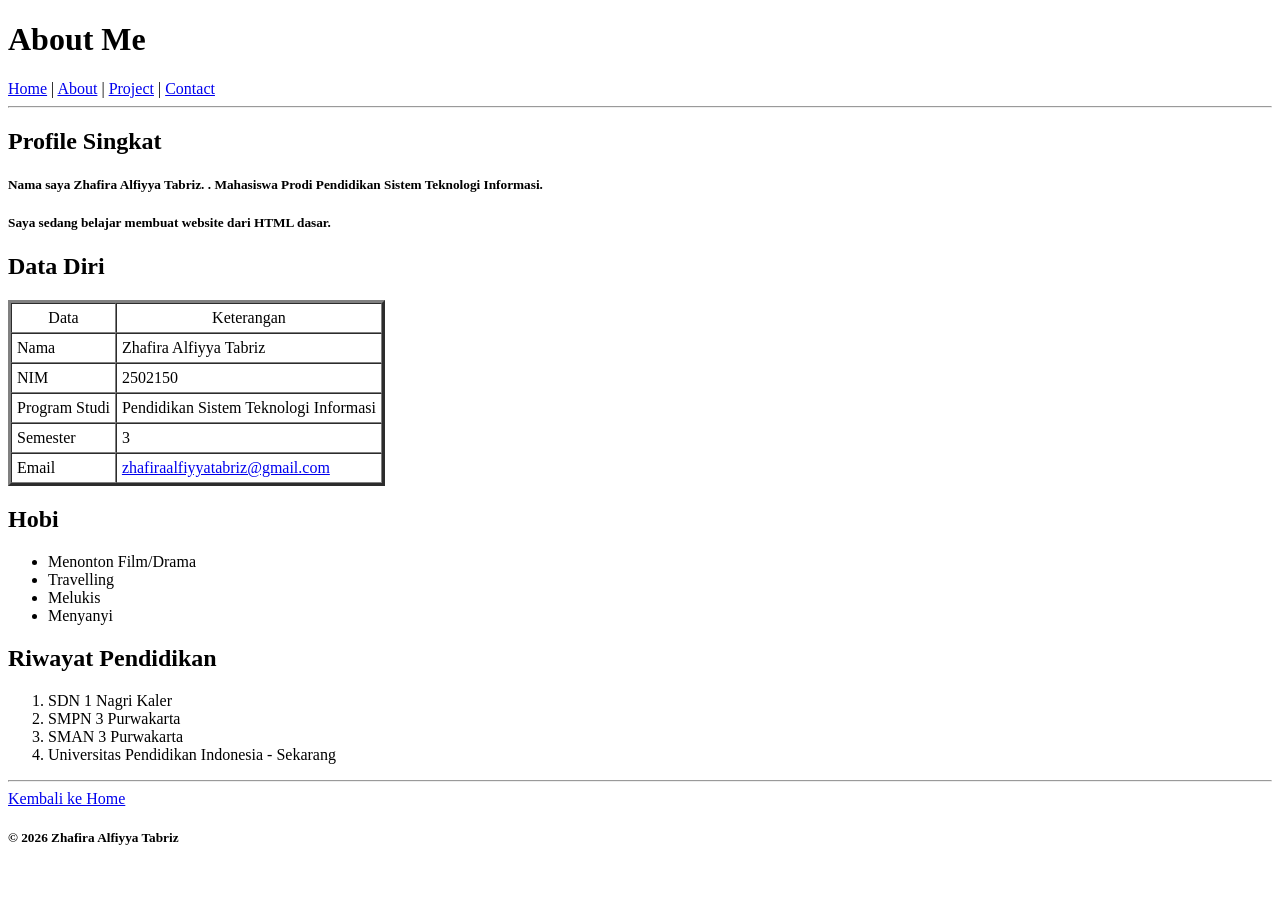
==== about.html @ f5bb44c7 "Commit Pertama" ====
<!DOCTYPE html>
<html lang="id">
<head>
<title>website zhafira cantik^_^</title>
</head>
<body>
<!-- Isi halaman -->
<h1>About Me</h1>
<nav>
    <a href="Home.html">Home</a> |
    <a href="About.html">About</a> |
    <a href="Project.html">Project</a> |
    <a href="Contact.html">Contact</a>
</nav>
<hr>
<h2>Profile Singkat</h2>
<h5>Nama saya <strong>Zhafira Alfiyya Tabriz</strong>. . Mahasiswa Prodi Pendidikan Sistem Teknologi Informasi.</h5>
<h5>Saya sedang belajar membuat website dari HTML dasar.</h5>
<h2>Data Diri</h2>
<table border="3"  cellspacing="0" cellpadding="5">
    <tr>
        <td align="center">Data</td>
        <td align="center">Keterangan</td>
    </tr>
    <tr>
        <td>Nama</td>
        <td>Zhafira Alfiyya Tabriz</td>
    </tr>
    <tr>
        <td>NIM</td>
        <td>2502150</td>
    </tr>
    <tr>
        <td>Program Studi</td>
        <td>Pendidikan Sistem Teknologi Informasi</td>
    </tr>
    <tr>
        <td>Semester</td>
        <td>3</td>
    </tr>
    <tr>
        <td>Email</td>
        <td><a href="mailto:zhafiraalfiyyatabriz@gmail.com">zhafiraalfiyyatabriz@gmail.com</a></td>
    </tr>
    </table>
<h2>Hobi</h2>

<ul>
    <li>Menonton Film/Drama</li>
    <li>Travelling</li>
    <li>Melukis</li>
    <li>Menyanyi</li>
</ul>

<h2>Riwayat Pendidikan</h2>

<ol>
    <li>SDN 1 Nagri Kaler</li>
    <li>SMPN 3 Purwakarta</li>
    <li>SMAN 3 Purwakarta</li>
    <li>Universitas Pendidikan Indonesia - Sekarang</li>
</ol>
<hr>
<a href="../home.html">Kembali ke Home</a>
 <h5>© 2026 Zhafira Alfiyya Tabriz</h5>
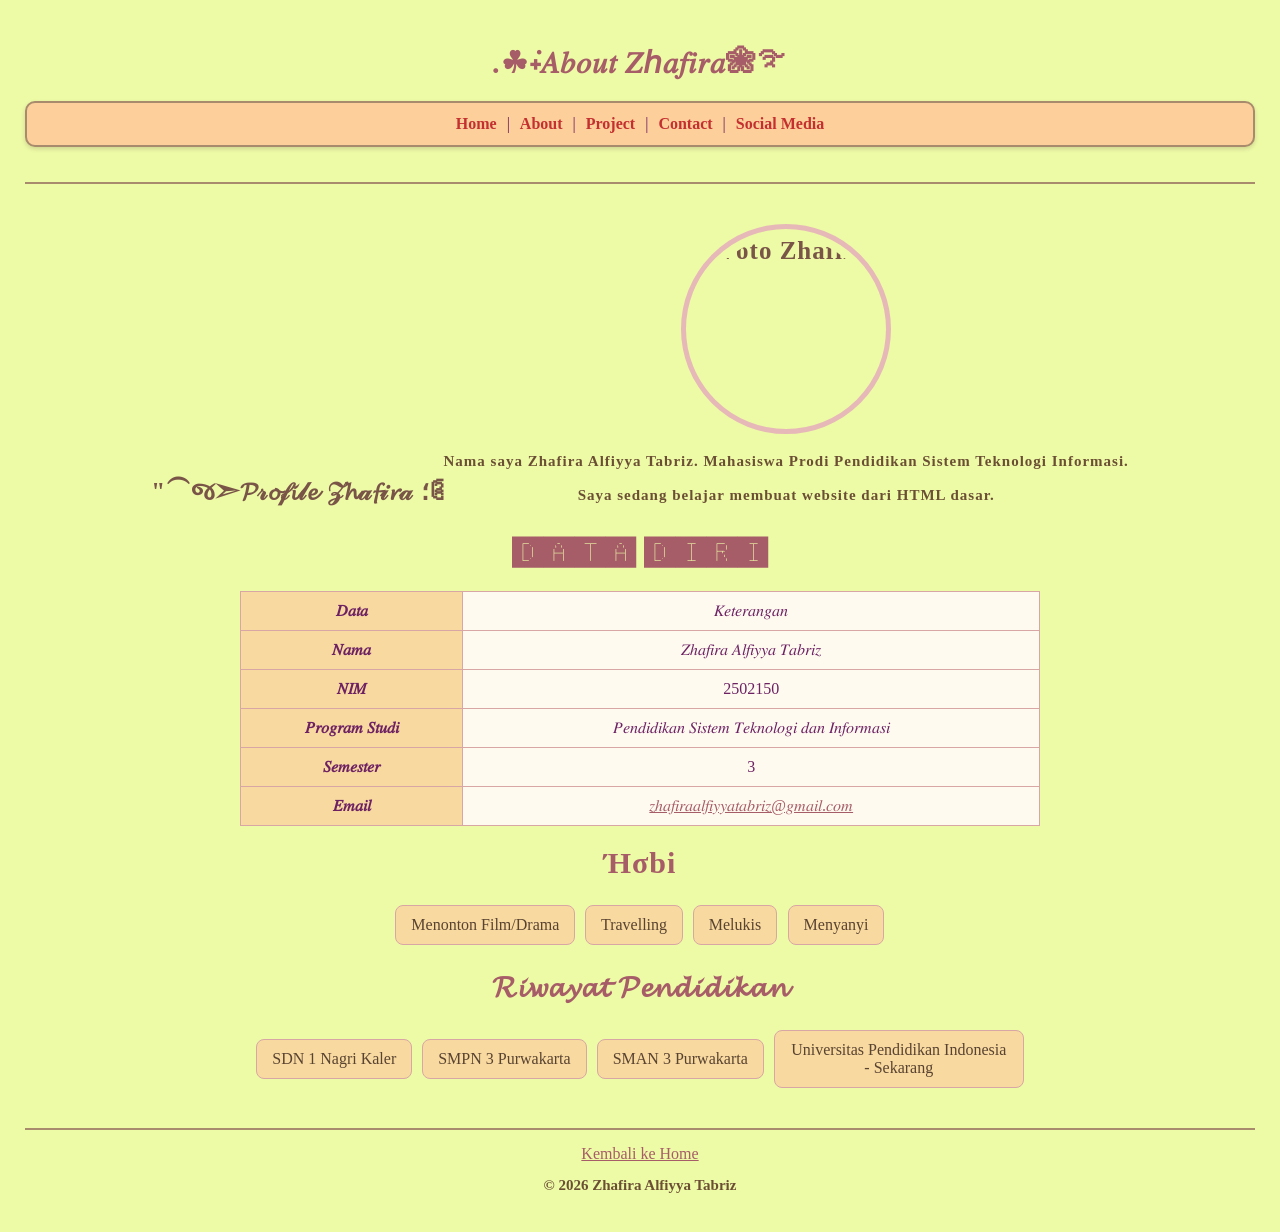
==== commit a2fdedc7: "menambahkan style.css pada about.html berimajinasi" ====
--- a/about.html
+++ b/about.html
@@ -1,65 +1,95 @@
 <!DOCTYPE html>
 <html lang="id">
 <head>
-<title>website zhafira cantik^_^</title>
+    <title>.☘︎ ݁˖ 𝐴𝑏𝑜𝑢𝑡 𝑍ℎ𝑎𝑓𝑖𝑟𝑎 ❀࿐</title>
+    <link rel="stylesheet" href="style.css">
 </head>
 <body>
-<!-- Isi halaman -->
-<h1>About Me</h1>
-<nav>
-    <a href="Home.html">Home</a> |
-    <a href="About.html">About</a> |
-    <a href="Project.html">Project</a> |
-    <a href="Contact.html">Contact</a>
-</nav>
-<hr>
-<h2>Profile Singkat</h2>
-<h5>Nama saya <strong>Zhafira Alfiyya Tabriz</strong>. . Mahasiswa Prodi Pendidikan Sistem Teknologi Informasi.</h5>
-<h5>Saya sedang belajar membuat website dari HTML dasar.</h5>
-<h2>Data Diri</h2>
-<table border="3"  cellspacing="0" cellpadding="5">
-    <tr>
-        <td align="center">Data</td>
-        <td align="center">Keterangan</td>
-    </tr>
-    <tr>
-        <td>Nama</td>
-        <td>Zhafira Alfiyya Tabriz</td>
-    </tr>
-    <tr>
-        <td>NIM</td>
-        <td>2502150</td>
-    </tr>
-    <tr>
-        <td>Program Studi</td>
-        <td>Pendidikan Sistem Teknologi Informasi</td>
-    </tr>
-    <tr>
-        <td>Semester</td>
-        <td>3</td>
-    </tr>
-    <tr>
-        <td>Email</td>
-        <td><a href="mailto:zhafiraalfiyyatabriz@gmail.com">zhafiraalfiyyatabriz@gmail.com</a></td>
-    </tr>
+    <h1 class="judul-animasi">
+        <span>.☘︎</span><span> ݁˖</span><span>𝐴</span><span>𝑏</span><span>𝑜</span><span>𝑢</span><span>𝑡</span>
+        <span></span><span>𝑍</span><span>ℎ</span></span><span>𝑎</span><span>𝑓</span></span><span>𝑖</span><span>𝑟</span></span><span>𝑎</span><span>❀࿐</span>
+    </h1>
+    <nav>
+        <a href="index.html">Home</a> |
+        <a href="about.html">About</a> |
+        <a href="project.html">Project</a> |
+        <a href="contact.html">Contact</a> |
+        <a href="social.html">Social Media</a>
+    </nav>
+    <hr>
+    <div class="⁀જ➣𝓟𝓇𝓸𝒻𝓲𝓁𝓮 𝒵𝓱𝒶𝓯𝒾𝓻𝒶 𝓐𝓁𝓯𝒾𝔂𝓎𝓪 𝒯𝓪𝒷𝓻𝒾𝔃؛༊">
+        <h2 class="nama-animasi">
+            <span>"⁀જ➣</span><span>𝓟</span><span>𝓇</span><span>𝓸</span><span>𝒻</span><span>𝓲</span><span>𝓁</span><span>𝓮</span>
+            <span>𝒵</span><span>𝓱</span><span>𝒶</span><span>𝓯</span><span>𝒾</span><span>𝓻</span><span>𝒶</span>
+            <span>؛༊</span><span>
+        <img
+            src="c:\Users\user\Downloads\WhatsApp Image 2026-09-18 at 22.16.50.jpeg"
+            alt="Foto Zhafira"
+            class="foto-about"
+        >
+        <h5>
+            Nama saya <strong>Zhafira Alfiyya Tabriz</strong>.
+            Mahasiswa Prodi Pendidikan Sistem Teknologi Informasi.
+        </h5>
+        <h5>
+            Saya sedang belajar membuat website dari HTML dasar.
+        </h5>
+    </div>
+    <h2 class="judul-animasi">
+        <span>🅳</span><span>🅰</span><span>🆃</span><span>🅰</span>
+        <span>🅳</span><span>🅸</span><span>🆁</span><span>🅸</span>
+    </h2>
+    <table>
+        <tr>
+            <td>𝐷𝑎𝑡𝑎</td>
+            <td>𝐾𝑒𝑡𝑒𝑟𝑎𝑛𝑔𝑎𝑛</td>
+        </tr>
+        <tr>
+            <td>𝑁𝑎𝑚𝑎</td>
+            <td>𝑍ℎ𝑎𝑓𝑖𝑟𝑎 𝐴𝑙𝑓𝑖𝑦𝑦𝑎 𝑇𝑎𝑏𝑟𝑖𝑧</td>
+        </tr>
+        <tr>
+            <td>𝑁𝐼𝑀</td>
+            <td>2502150</td>
+        </tr>
+        <tr>
+            <td>𝑃𝑟𝑜𝑔𝑟𝑎𝑚 𝑆𝑡𝑢𝑑𝑖</td>
+            <td>𝑃𝑒𝑛𝑑𝑖𝑑𝑖𝑘𝑎𝑛 𝑆𝑖𝑠𝑡𝑒𝑚 𝑇𝑒𝑘𝑛𝑜𝑙𝑜𝑔𝑖 𝑑𝑎𝑛 𝐼𝑛𝑓𝑜𝑟𝑚𝑎𝑠𝑖</td>
+        </tr>
+        <tr>
+            <td>𝑆𝑒𝑚𝑒𝑠𝑡𝑒𝑟</td>
+            <td>3</td>
+        </tr>
+        <tr>
+            <td>𝐸𝑚𝑎𝑖𝑙</td>
+            <td>
+                <a href="mailto:zhafiraalfiyyatabriz@gmail.com">
+                    𝑧ℎ𝑎𝑓𝑖𝑟𝑎𝑎𝑙𝑓𝑖𝑦𝑦𝑎𝑡𝑎𝑏𝑟𝑖𝑧@𝑔𝑚𝑎𝑖𝑙.𝑐𝑜𝑚
+                </a>
+            </td>
+        </tr>
     </table>
-<h2>Hobi</h2>
-
-<ul>
-    <li>Menonton Film/Drama</li>
-    <li>Travelling</li>
-    <li>Melukis</li>
-    <li>Menyanyi</li>
-</ul>
-
-<h2>Riwayat Pendidikan</h2>
-
-<ol>
-    <li>SDN 1 Nagri Kaler</li>
-    <li>SMPN 3 Purwakarta</li>
-    <li>SMAN 3 Purwakarta</li>
-    <li>Universitas Pendidikan Indonesia - Sekarang</li>
-</ol>
-<hr>
-<a href="../home.html">Kembali ke Home</a>
- <h5>© 2026 Zhafira Alfiyya Tabriz</h5>+    <h2 class="judul-animasi">
+        <span>Ή</span><span>σ</span><span>b</span><span>i</span>
+    </h2>
+    <ul>
+        <li>Menonton Film/Drama</li>
+        <li>Travelling</li>
+        <li>Melukis</li>
+        <li>Menyanyi</li>
+    </ul>
+    <h2 class="judul-animasi">
+        <span>𝓡</span><span>𝓲</span><span>𝔀</span><span>𝓪</span><span>𝔂</span><span>𝓪</span><span>𝓽 </span>
+        <span>𝓟</span><span>𝓮</span><span>𝓷</span><span>𝓭</span><span>𝓲</span><span>𝓭</span><span>𝓲</span><span>𝓴</span><span>𝓪</span><span>𝓷</span>
+    </h2>
+    <ol>
+        <li>SDN 1 Nagri Kaler</li>
+        <li>SMPN 3 Purwakarta</li>
+        <li>SMAN 3 Purwakarta</li>
+        <li>Universitas Pendidikan Indonesia - Sekarang</li>
+    </ol>
+    <hr>
+    <a href="index.html">Kembali ke Home</a>
+    <h5>©️ 2026 Zhafira Alfiyya Tabriz</h5>
+</body>
+</html>
--- a/style.css
+++ b/style.css
@@ -0,0 +1,1416 @@
+** {
+    margin: 0;
+    padding: 0;
+    box-sizing: border-box;
+}
+
+body {
+    background-color: #ffe9c8;
+    color: #5b4636;
+    font-family: Georgia, serif;
+    text-align: center;
+    padding: 25px;
+}
+
+h1 {
+    color: #6b4b35;
+    font-family: Georgia, serif;
+    font-size: 34px;
+    margin: 10px 0;
+}
+
+h1, h2 {
+    letter-spacing: 1px;
+}
+
+.judul {
+    color: #6b4b35;
+    font-family: Georgia, serif;
+    font-size: 34px;
+    margin: 10px 0;
+}
+
+.judul span {
+    display: inline-block;
+    opacity: 0;
+    animation: munculHuruf 0.5s forwards;
+}
+
+.judul span:nth-child(1) {
+    animation-delay: 0.1s;
+}
+
+.judul span:nth-child(2) {
+    animation-delay: 0.2s;
+}
+
+.judul span:nth-child(3) {
+    animation-delay: 0.3s;
+}
+
+.judul span:nth-child(4) {
+    animation-delay: 0.4s;
+}
+
+.judul span:nth-child(5) {
+    animation-delay: 0.5s;
+}
+
+.judul span:nth-child(6) {
+    animation-delay: 0.6s;
+}
+
+.judul span:nth-child(7) {
+    animation-delay: 0.7s;
+}
+
+.judul span:nth-child(8) {
+    animation-delay: 0.8s;
+}
+
+.judul span:nth-child(9) {
+    animation-delay: 0.9s;
+}
+
+.judul span:nth-child(10) {
+    animation-delay: 1s;
+}
+
+.judul span:nth-child(11) {
+    animation-delay: 1.1s;
+}
+
+.judul span:nth-child(12) {
+    animation-delay: 1.2s;
+}
+
+.judul span:nth-child(13) {
+    animation-delay: 1.3s;
+}
+
+.judul span:nth-child(14) {
+    animation-delay: 1.4s;
+}
+
+.judul span:nth-child(15) {
+    animation-delay: 1.5s;
+}
+
+@keyframes munculHuruf {
+    from {
+        opacity: 0;
+        transform: translateY(15px);
+    }
+
+    to {
+        opacity: 1;
+        transform: translateY(0);
+    }
+}
+
+h5 {
+    color: #6b4f34;
+    font-family: Georgia, serif;
+    font-size: 15px;
+    line-height: 1.6;
+    margin: 10px 0;
+}
+
+nav {
+    background-color: #ebf197;
+    display: flex;
+    align-items: center;
+    justify-content: center;
+    padding: 15px 20px;
+    margin: 25px 0;
+    border: 2px solid #422709;
+    border-radius: 10px;
+    flex-wrap: wrap;
+    box-shadow: 0 2px 4px rgba(91, 70, 54, 0.2);
+}
+
+nav a {
+    text-decoration: none;
+    color: #685228;
+    margin: 5px 12px;
+    font-family: Georgia, serif;
+    font-weight: bold;
+    transition: 0.3s;
+}
+
+nav a:hover {
+    color: #9b6747;
+    font-size: 17px;
+}
+
+.hiasan {
+    display: flex;
+    align-items: center;
+    justify-content: space-between;
+    margin: 10px 30px;
+}
+
+.hiasan img {
+    width: 130px;
+    height: 100px;
+    object-fit: contain;
+}
+
+#sapaan {
+    color: #704d35;
+    font-size: 25px;
+    margin: 25px 0 15px;
+    animation: bergerak 2s ease-in-out infinite;
+}
+
+@keyframes bergerak {
+    0% {
+        transform: translateX(0);
+    }
+
+    50% {
+        transform: translateX(10px);
+    }
+
+    100% {
+        transform: translateX(0);
+    }
+}
+
+.foto-profil {
+    width: 240px;
+    height: 240px;
+    object-fit: cover;
+    padding: 7px;
+    border: 5px solid #a88b6c;
+    margin: 15px;
+    border-radius: 50%;
+    animation: muncul 2s ease-in;
+}
+
+@keyframes muncul {
+    from {
+        opacity: 0;
+    }
+
+    to {
+        opacity: 1;
+    }
+}
+
+.deskripsi {
+    max-width: 650px;
+    margin: 12px auto;
+}
+
+ul {
+    display: flex;
+    justify-content: center;
+    align-items: center;
+    margin: 20px 0;
+    flex-wrap: wrap;
+}
+
+li {
+    background-color: #d8c2a8;
+    color: #594331;
+    list-style: none;
+    padding: 12px 20px;
+    border: 2px solid #a88b6c;
+    margin: 7px;
+    border-radius: 8px;
+    transition: 0.3s;
+}
+
+.html {
+    background-color: #f7877f;
+}
+
+.algoritma {
+    background-color: #d2ee6b;
+}
+
+.basis {
+    background-color: #ec72d2;
+}
+
+li:hover {
+    background-color: #c6a987;
+    font-weight: bold;
+}
+
+a {
+    color: #8b6045;
+}
+
+a:hover {
+    color: #a6533c;
+    transition: 0.3s;
+}
+
+hr {
+    border: none;
+    border-top: 2px solid #a88b6c;
+    margin: 35px 0 15px;
+}
+
+@keyframes muncul {
+    from {
+        opacity: 0;
+    }
+
+    to {
+        opacity: 1;
+    }
+}
+
+@media (max-width: 768px) {
+
+    body {
+        padding: 15px;
+    }
+
+    nav {
+        justify-content: center;
+    }
+
+    nav a {
+        margin: 6px 8px;
+    }
+
+    .hiasan {
+        justify-content: center;
+    }
+
+    .hiasan img {
+        width: 100px;
+        height: 80px;
+    }
+
+    .foto-profil {
+        width: 200px;
+        height: 200px;
+    }
+
+    h1 {
+        font-size: 28px;
+    }
+
+    #sapaan {
+        font-size: 21px;
+    }
+}
+
+* {
+    margin: 0;
+    padding: 0;
+    box-sizing: border-box;
+}
+
+body {
+    background-color: #edfaa6;
+    color: #6d2163;
+    font-family: Georgia, serif;
+    text-align: center;
+    padding: 25px;
+}
+
+nav {
+    background-color: #fabd95;
+    display: flex;
+    justify-content: center;
+    align-items: center;
+    padding: 12px 20px;
+    margin: 15px 0;
+    flex-wrap: wrap;
+    border: 2px solid #a88b6c;
+}
+
+nav a {
+    text-decoration: none;
+    color: #594331;
+    margin: 0 10px;
+    transition: 0.3s;
+}
+
+nav a:hover {
+    color: #9b5e3c;
+    font-weight: bold;
+}
+
+h1 {
+    color: #6b4f3b;
+    font-size: 34px;
+    margin: 15px 0;
+}
+
+h2 {
+    color: #795548;
+    font-size: 25px;
+    margin: 25px 0 10px;
+}
+
+h5 {
+    font-size: 15px;
+    margin: 10px 0;
+    line-height: 1.6;
+}
+
+.profile {
+    background-color: #ead9c3;
+    width: 80%;
+    max-width: 800px;
+    margin: 20px auto;
+    padding: 25px;
+    border: 2px solid #a88b6c;
+    border-radius: 12px;
+}
+
+table {
+    width: 80%;
+    max-width: 700px;
+    margin: 20px auto;
+    border-collapse: collapse;
+    background-color: #f8efe3;
+}
+
+td {
+    padding: 10px;
+    border: 1px solid #a88b6c;
+}
+
+td:first-child {
+    font-weight: bold;
+    background-color: #d8c2a8;
+}
+
+li {
+    list-style-position: inside;
+    background-color: #d8c2a8;
+    padding: 10px 15px;
+    margin: 5px;
+    border: 1px solid #a88b6c;
+    border-radius: 8px;
+    transition: 0.3s;
+}
+ol li {
+    max-width: 250px;
+}
+
+li {
+    list-style-position: inside;
+    background-color: #d8c2a8;
+    padding: 10px 15px;
+    border: 1px solid #a88b6c;
+    border-radius: 8px;
+    transition: 0.3s;
+}
+
+li:hover {
+    background-color: #c9ad8a;
+    transform: translateY(-3px);
+}
+
+a {
+    color: #805b43;
+}
+
+a:hover {
+    color: #a65f3c;
+    transition: 0.3s;
+}
+
+footer {
+    margin-top: 30px;
+    padding: 15px;
+    background-color: #d8c2a8;
+    border-top: 2px solid #a88b6c;
+}
+
+h1 {
+    animation: fadeIn 2s ease-in;
+}
+
+@keyframes fadeIn {
+    from {
+        opacity: 0;
+        transform: translateY(-15px);
+    }
+
+    to {
+        opacity: 1;
+        transform: translateY(0);
+    }
+}
+
+@media (max-width: 768px) {
+    .profile {
+        width: 95%;
+    }
+
+    table {
+        width: 95%;
+    }
+
+    nav a {
+        margin: 5px 8px;
+    }
+
+    h1 {
+        font-size: 28px;
+    }
+}
+
+@media (max-width: 480px) {
+    body {
+        padding: 15px;
+    }
+
+    h1 {
+        font-size: 24px;
+    }
+
+    h2 {
+        font-size: 21px;
+    }
+
+    table {
+        font-size: 13px;
+    }
+}
+
+.profile {
+    background-color: #fff4c7;
+    width: 80%;
+    max-width: 800px;
+    margin: 25px auto;
+    padding: 30px;
+    border: 2px solid #d9a6a6;
+    border-radius: 15px;
+    box-shadow: 0 4px 8px rgba(180, 130, 120, 0.2);
+}
+
+.foto-about {
+    width: 210px;
+    height: 210px;
+    object-fit: cover;
+    display: block;
+    margin: 15px auto;
+    padding: 8px;
+    border: 5px solid #e6b8b8;
+    border-radius: 50%;
+    animation: fotoMuncul 2s ease-in, fotoMelayang 3s ease-in-out 2s infinite;
+    transition: 0.3s;
+}
+
+.foto-about:hover {
+    border: 5px solid #f3b9c1;
+}
+
+.judul-animasi {
+    color: #a75d68;
+    font-family: Georgia, serif;
+    font-size: 30px;
+    margin: 20px 0;
+}
+
+.judul-animasi span {
+    display: inline-block;
+    opacity: 0;
+
+    animation-name: munculHuruf;
+    animation-duration: 0.5s;
+    animation-fill-mode: forwards;
+}
+
+.judul-animasi .spasi {
+    width: 20px;
+}
+
+
+.judul-animasi span:nth-child(1) {
+    animation-delay: 0.1s;
+}
+
+.judul-animasi span:nth-child(2) {
+    animation-delay: 0.2s;
+}
+
+.judul-animasi span:nth-child(3) {
+    animation-delay: 0.3s;
+}
+
+.judul-animasi span:nth-child(4) {
+    animation-delay: 0.4s;
+}
+
+.judul-animasi span:nth-child(5) {
+    animation-delay: 0.5s;
+}
+
+.judul-animasi span:nth-child(6) {
+    animation-delay: 0.6s;
+}
+
+.judul-animasi span:nth-child(7) {
+    animation-delay: 0.7s;
+}
+
+.judul-animasi span:nth-child(8) {
+    animation-delay: 0.8s;
+}
+
+.judul-animasi span:nth-child(9) {
+    animation-delay: 0.9s;
+}
+
+.judul-animasi span:nth-child(10) {
+    animation-delay: 1s;
+}
+
+.judul-animasi span:nth-child(11) {
+    animation-delay: 1.1s;
+}
+
+.judul-animasi span:nth-child(12) {
+    animation-delay: 1.2s;
+}
+
+.judul-animasi span:nth-child(13) {
+    animation-delay: 1.3s;
+}
+
+.judul-animasi span:nth-child(14) {
+    animation-delay: 1.4s;
+}
+
+.judul-animasi span:nth-child(15) {
+    animation-delay: 1.5s;
+}
+
+.judul-animasi span:nth-child(16) {
+    animation-delay: 1.6s;
+}
+
+.judul-animasi span:nth-child(17) {
+    animation-delay: 1.7s;
+}
+
+.judul-animasi span:nth-child(18) {
+    animation-delay: 1.8s;
+}
+
+@keyframes munculHuruf {
+
+    from {
+        opacity: 0;
+        transform: translateY(15px);
+    }
+
+    to {
+        opacity: 1;
+        transform: translateY(0);
+    }
+
+}
+
+@keyframes fotoMuncul {
+
+    from {
+        opacity: 0;
+        transform: translateY(40px);
+    }
+
+    to {
+        opacity: 1;
+        transform: translateY(0);
+    }
+
+}
+
+@keyframes fotoMelayang {
+    0% {
+        transform: translateY(0);
+    }
+
+    50% {
+        transform: translateY(-10px);
+    }
+
+    100% {
+        transform: translateY(0);
+    }
+}
+
+.profile h2 {
+    color: #b66a76;
+    font-size: 24px;
+    margin: 10px 0 15px;
+}
+
+.profile h5 {
+    color: #70524b;
+    font-size: 15px;
+    line-height: 1.6;
+    margin: 10px 0;
+}
+
+table {
+    width: 80%;
+    max-width: 700px;
+    margin: 20px auto;
+
+    background-color: #fffaf0;
+    border-collapse: collapse;
+}
+
+td {
+    padding: 10px;
+    border: 1px solid #d9a6a6;
+}
+
+td:first-child {
+    background-color: #f8d9a0;
+    font-weight: bold;
+}
+
+ul,
+ol {
+    display: flex;
+    justify-content: center;
+    align-items: center;
+
+    flex-wrap: wrap;
+
+    margin: 20px auto;
+    padding: 0;
+}
+
+li {
+    background-color: #f8d9a0;
+
+    padding: 10px 15px;
+    margin: 5px;
+
+    border: 1px solid #d9a6a6;
+    border-radius: 8px;
+
+    list-style-position: inside;
+
+    transition: 0.3s;
+}
+
+li:hover {
+    background-color: #f3b9c1;
+    color: #6e4148;
+    font-weight: bold;
+}
+
+ul li {
+    animation: hobiMasuk 1s ease-out forwards;
+    opacity: 0;
+}
+
+@keyframes hobiMasuk {
+    from {
+        opacity: 0;
+        transform: translateX(50px);
+    }
+
+    to {
+        opacity: 1;
+        transform: translateX(0);
+    }
+}
+
+ul li:nth-child(1) {
+    animation-delay: 0.2s;
+}
+
+ul li:nth-child(2) {
+    animation-name: hobiMasukKiri;
+    animation-delay: 0.5s;
+}
+
+ul li:nth-child(3) {
+    animation-delay: 0.8s;
+}
+
+ul li:nth-child(4) {
+    animation-name: hobiMasukKiri;
+    animation-delay: 1.1s;
+}
+
+@keyframes hobiMasukKiri {
+    from {
+        opacity: 0;
+        transform: translateX(-50px);
+    }
+
+    to {
+        opacity: 1;
+        transform: translateX(0);
+    }
+}
+
+ol li {
+    animation: pendidikanMelayang 1s ease-in-out infinite;
+}
+
+@keyframes pendidikanMelayang {
+    0% {
+        transform: translateY(0);
+    }
+
+    50% {
+        transform: translateY(-6px);
+    }
+
+    100% {
+        transform: translateY(0);
+    }
+}
+
+ol li:nth-child(1) {
+    animation-delay: 0s;
+}
+
+ol li:nth-child(2) {
+    animation-delay: 0.4s;
+}
+
+ol li:nth-child(3) {
+    animation-delay: 0.8s;
+}
+
+ol li:nth-child(4) {
+    animation-delay: 1.2s;
+}
+
+@keyframes hobiMelayang {
+    0% {
+        transform: translateY(0);
+    }
+
+    50% {
+        transform: translateY(-5px);
+    }
+
+    100% {
+        transform: translateY(0);
+    }
+}
+
+nav a {
+    text-decoration: none;
+    color: #79545a;
+    margin: 0 10px;
+
+    transition: 0.3s;
+}
+
+nav a:hover {
+    color: #d16b82;
+    font-weight: bold;
+}
+
+a {
+    color: #a75d68;
+}
+
+a:hover {
+    color: #d16b82;
+    transition: 0.3s;
+}
+
+@media (max-width: 768px) {
+
+    .profile {
+        width: 95%;
+    }
+
+    table {
+        width: 95%;
+    }
+
+    .foto-about {
+        width: 180px;
+        height: 180px;
+    }
+
+    nav a {
+        margin: 5px 8px;
+    }
+
+    .judul-animasi {
+        font-size: 26px;
+    }
+
+}
+
+
+@media (max-width: 480px) {
+
+    .profile {
+        padding: 20px;
+    }
+
+    .foto-about {
+        width: 150px;
+        height: 150px;
+    }
+
+    .judul-animasi {
+        font-size: 22px;
+    }
+
+    table {
+        font-size: 13px;
+    }
+
+}
+
+.nama-animasi span {
+    display: inline-block;
+    opacity: 0;
+    animation: namaMuncul 0.5s forwards;
+}
+
+.nama-animasi span:nth-child(1) {
+    animation-delay: 0.1s;
+}
+
+.nama-animasi span:nth-child(2) {
+    animation-delay: 0.2s;
+}
+
+.nama-animasi span:nth-child(3) {
+    animation-delay: 0.3s;
+}
+
+.nama-animasi span:nth-child(4) {
+    animation-delay: 0.4s;
+}
+
+.nama-animasi span:nth-child(5) {
+    animation-delay: 0.5s;
+}
+
+.nama-animasi span:nth-child(6) {
+    animation-delay: 0.6s;
+}
+
+.nama-animasi span:nth-child(7) {
+    animation-delay: 0.7s;
+}
+
+.nama-animasi span:nth-child(8) {
+    animation-delay: 0.8s;
+}
+
+.nama-animasi span:nth-child(9) {
+    animation-delay: 0.9s;
+}
+
+.nama-animasi span:nth-child(10) {
+    animation-delay: 1s;
+}
+
+.nama-animasi span:nth-child(11) {
+    animation-delay: 1.1s;
+}
+
+.nama-animasi span:nth-child(12) {
+    animation-delay: 1.2s;
+}
+
+.nama-animasi span:nth-child(13) {
+    animation-delay: 1.3s;
+}
+
+.nama-animasi span:nth-child(14) {
+    animation-delay: 1.4s;
+}
+
+.nama-animasi span:nth-child(15) {
+    animation-delay: 1.5s;
+}
+
+.nama-animasi span:nth-child(16) {
+    animation-delay: 1.6s;
+}
+
+.nama-animasi span:nth-child(17) {
+    animation-delay: 1.7s;
+}
+
+.nama-animasi span:nth-child(18) {
+    animation-delay: 1.8s;
+}
+
+.nama-animasi span:nth-child(19) {
+    animation-delay: 1.9s;
+}
+
+.nama-animasi span:nth-child(20) {
+    animation-delay: 2s;
+}
+
+.nama-animasi span:nth-child(21) {
+    animation-delay: 2.1s;
+}
+
+@keyframes namaMuncul {
+    from {
+        opacity: 0;
+        transform: translateY(10px);
+    }
+
+    to {
+        opacity: 1;
+        transform: translateY(0);
+    }
+}
+
+#project-header {
+    color: #6b4f3b;
+    font-family: Georgia, serif;
+    font-size: 34px;
+    margin: 20px 0;
+    animation: projectMuncul 1.5s ease-in;
+}
+
+.judul-project {
+    color: #a75d68;
+    font-family: Georgia, serif;
+    font-size: 25px;
+    margin: 25px 0 10px;
+}
+
+.project-img {
+    width: 300px;
+    height: 220px;
+    object-fit: cover;
+    margin: 20px auto;
+    padding: 8px;
+    border: 4px solid #d9a6a6;
+    border-radius: 12px;
+    background-color: #fff4c7;
+    transition: 0.3s;
+    animation: projectFoto 2s ease-in;
+}
+
+.project-img:hover {
+    transform: translateY(-5px);
+    border: 4px solid #f3b9c1;
+}
+
+.teknologi {
+    display: flex;
+    justify-content: center;
+    align-items: center;
+    flex-wrap: wrap;
+    margin: 20px auto;
+    padding: 0;
+}
+
+.teknologi li {
+    background-color: #f8d9a0;
+    color: #6d2163;
+    padding: 10px 15px;
+    margin: 5px;
+    border: 1px solid #d9a6a6;
+    border-radius: 8px;
+    list-style-position: inside;
+    transition: 0.3s;
+}
+
+.teknologi li:hover {
+    background-color: #f3b9c1;
+    color: #6e4148;
+    font-weight: bold;
+}
+
+table {
+    width: 80%;
+    max-width: 800px;
+    margin: 20px auto;
+    border-collapse: collapse;
+    background-color: #fffaf0;
+}
+
+th {
+    background-color: #f8d9a0;
+    color: #6d2163;
+    padding: 12px;
+    border: 1px solid #d9a6a6;
+}
+
+td {
+    padding: 10px;
+    border: 1px solid #d9a6a6;
+}
+
+tr:hover {
+    background-color: #fce1df;
+    transition: 0.3s;
+}
+
+@keyframes projectMuncul {
+    from {
+        opacity: 0;
+        transform: translateY(-15px);
+    }
+
+    to {
+        opacity: 1;
+        transform: translateY(0);
+    }
+}
+
+@keyframes projectFoto {
+    from {
+        opacity: 0;
+        transform: translateY(25px);
+    }
+
+    to {
+        opacity: 1;
+        transform: translateY(0);
+    }
+}
+
+
+@media (max-width: 768px) {
+
+    .project-img {
+        width: 80%;
+        height: 200px;
+    }
+
+    table {
+        width: 95%;
+    }
+
+}
+
+@media (max-width: 480px) {
+
+    #project-header {
+        font-size: 28px;
+    }
+
+    .project-img {
+        width: 95%;
+        height: 180px;
+    }
+
+    table {
+        font-size: 13px;
+    }
+
+}
+
+.project-img {
+    width: 300px;
+    height: 200px;
+    object-fit: cover;
+    margin: 15px auto;
+    padding: 8px;
+    border: 3px solid #e6b8b8;
+    border-radius: 10px;
+
+    animation: gambarGerak 3s ease-in-out infinite;
+}
+
+@keyframes gambarGerak {
+    0% {
+        transform: translateY(0);
+    }
+
+    50% {
+        transform: translateY(-10px);
+    }
+
+    100% {
+        transform: translateY(0);
+    }
+}
+
+h3 {
+    animation: judulProject 2s ease-in-out infinite alternate;
+}
+
+@keyframes judulProject {
+    from {
+        transform: translateX(-5px);
+    }
+
+    to {
+        transform: translateX(5px);
+    }
+}
+
+.daftar-animasi span {
+    display: inline-block;
+    opacity: 0;
+    animation: munculProject 0.5s forwards;
+}
+
+.daftar-animasi .spasi {
+    width: 15px;
+}
+
+.daftar-animasi span:nth-child(1) {
+    animation-delay: 0.1s;
+}
+
+.daftar-animasi span:nth-child(2) {
+    animation-delay: 0.2s;
+}
+
+.daftar-animasi span:nth-child(3) {
+    animation-delay: 0.3s;
+}
+
+.daftar-animasi span:nth-child(4) {
+    animation-delay: 0.4s;
+}
+
+.daftar-animasi span:nth-child(5) {
+    animation-delay: 0.5s;
+}
+
+.daftar-animasi span:nth-child(6) {
+    animation-delay: 0.6s;
+}
+
+.daftar-animasi span:nth-child(8) {
+    animation-delay: 0.8s;
+}
+
+.daftar-animasi span:nth-child(9) {
+    animation-delay: 0.9s;
+}
+
+.daftar-animasi span:nth-child(10) {
+    animation-delay: 1s;
+}
+
+.daftar-animasi span:nth-child(11) {
+    animation-delay: 1.1s;
+}
+
+.daftar-animasi span:nth-child(12) {
+    animation-delay: 1.2s;
+}
+
+.daftar-animasi span:nth-child(13) {
+    animation-delay: 1.3s;
+}
+
+.daftar-animasi span:nth-child(14) {
+    animation-delay: 1.4s;
+}
+
+@keyframes munculProject {
+    from {
+        opacity: 0;
+        transform: translateY(15px);
+    }
+
+    to {
+        opacity: 1;
+        transform: translateY(0);
+    }
+}
+
+.contact-box {
+    background-color: #f8e9ab;
+    width: 85%;
+    max-width: 800px;
+    margin: 25px auto;
+    padding: 30px;
+    border: 2px solid #a72c2c;
+    border-radius: 15px;
+}
+
+nav {
+    background-color: #fdcf9a;
+    display: flex;
+    justify-content: center;
+    align-items: center;
+    padding: 12px 20px;
+    margin: 15px 0;
+    flex-wrap: wrap;
+    border: 2px solid #a88b6c;
+}
+
+nav a {
+    text-decoration: none;
+    color: #5c260d;
+    margin: 0 10px;
+    transition: 0.3s;
+}
+
+nav a {
+    text-decoration: none;
+    color: #c43030;
+    margin: 0 10px;
+    transition: 0.3s;
+}
+
+nav a:hover {
+    color: #4d0515;
+    font-weight: bold;
+}
+
+.contact-title {
+    color: #922232;
+    font-family: Georgia, serif;
+    font-size: 30px;
+    margin: 20px 0;
+}
+
+.contact-title {
+    color: #922232;
+    font-size: 34px;
+    margin: 20px 0;
+    display: inline-block;
+
+    animation: contactGerak 1s ease-in-out infinite !important;
+}
+
+@keyframes contactGerak {
+    0% {
+        transform: translateY(0);
+    }
+
+    25% {
+        transform: translateY(-12px);
+    }
+
+    50% {
+        transform: translateY(0);
+    }
+
+    75% {
+        transform: translateY(12px);
+    }
+
+    100% {
+        transform: translateY(0);
+    }
+}
+
+.contact-box h2 {
+    color: #6d1623;
+    font-size: 25px;
+    margin: 20px 0 10px;
+}
+
+.contact-box p {
+    color: #af3f26;
+    font-size: 15px;
+    line-height: 1.6;
+}
+
+.contact-box table {
+    width: 100%;
+    max-width: 700px;
+    margin: 20px auto;
+    background-color: #f8dd85;
+    border-collapse: collapse;
+}
+
+.contact-box th,
+.contact-box td {
+    padding: 10px;
+    border: 1px solid #f56767;
+}
+
+.contact-box thead th {
+    background-color: #e2e463;
+    color: #7a2834;
+}
+
+.contact-box th {
+    background-color: #fdd58b;
+    color: #5e3026;
+}
+
+input,
+select,
+textarea {
+    padding: 8px;
+    border: 1px solid #d9a6a6;
+    border-radius: 6px;
+    background-color: #fffaf0;
+}
+
+button {
+    padding: 10px 18px;
+    margin: 5px;
+    border: 1px solid #d9a6a6;
+    border-radius: 8px;
+    background-color: #f3b9c1;
+    color: #6e4148;
+    transition: 0.3s;
+}
+
+button:hover {
+    background-color: #f8d9a0;
+    font-weight: bold;
+    transform: translateY(-3px);
+}
+
+.contact-title {
+    animation: contactMuncul 1.5s ease-in;
+}
+
+@keyframes contactMuncul {
+    from {
+        opacity: 0;
+        transform: translateY(-15px);
+    }
+
+    to {
+        opacity: 1;
+        transform: translateY(0);
+    }
+}
+
+@media (max-width: 768px) {
+    .contact-box {
+        width: 95%;
+        padding: 20px;
+    }
+
+    .contact-box table {
+        width: 100%;
+    }
+
+    input,
+    select,
+    textarea {
+        max-width: 100%;
+    }
+}
+
+@media (max-width: 480px) {
+    .contact-box {
+        padding: 15px;
+    }
+
+    .contact-title {
+        font-size: 24px;
+    }
+
+    .contact-box h2 {
+        font-size: 21px;
+    }
+
+    .contact-box table {
+        font-size: 13px;
+    }
+}
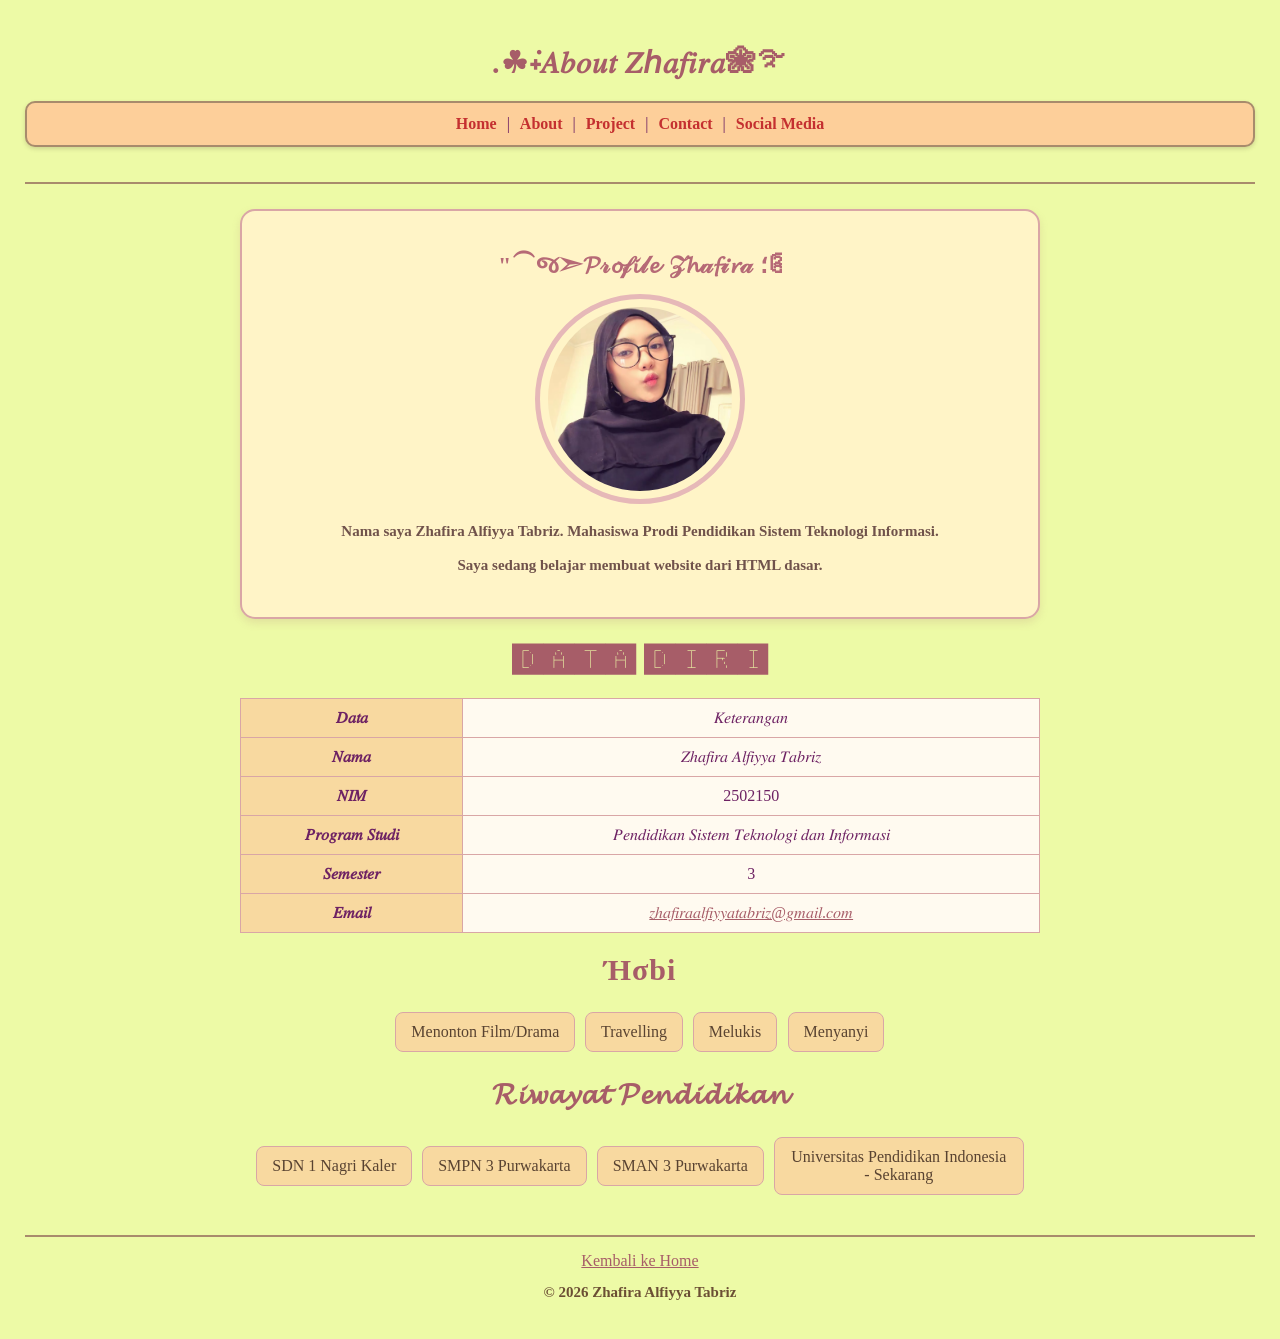
==== commit 40fd93ac: "memperbaiki halaman About" ====
--- a/about.html
+++ b/about.html
@@ -17,13 +17,14 @@
         <a href="social.html">Social Media</a>
     </nav>
     <hr>
-    <div class="⁀જ➣𝓟𝓇𝓸𝒻𝓲𝓁𝓮 𝒵𝓱𝒶𝓯𝒾𝓻𝒶 𝓐𝓁𝓯𝒾𝔂𝓎𝓪 𝒯𝓪𝒷𝓻𝒾𝔃؛༊">
+    <div class="profile">
         <h2 class="nama-animasi">
             <span>"⁀જ➣</span><span>𝓟</span><span>𝓇</span><span>𝓸</span><span>𝒻</span><span>𝓲</span><span>𝓁</span><span>𝓮</span>
             <span>𝒵</span><span>𝓱</span><span>𝒶</span><span>𝓯</span><span>𝒾</span><span>𝓻</span><span>𝒶</span>
             <span>؛༊</span><span>
+            </h2>
         <img
-            src="c:\Users\user\Downloads\WhatsApp Image 2026-09-18 at 22.16.50.jpeg"
+            src="WhatsApp Image 2026-09-18 at 22.16.50.jpeg"
             alt="Foto Zhafira"
             class="foto-about"
         >
--- a/style.css
+++ b/style.css
@@ -299,6 +299,7 @@
     #sapaan {
         font-size: 21px;
     }
+
 }
 
 * {
@@ -1413,4 +1414,5 @@
     .contact-box table {
         font-size: 13px;
     }
+
 }
